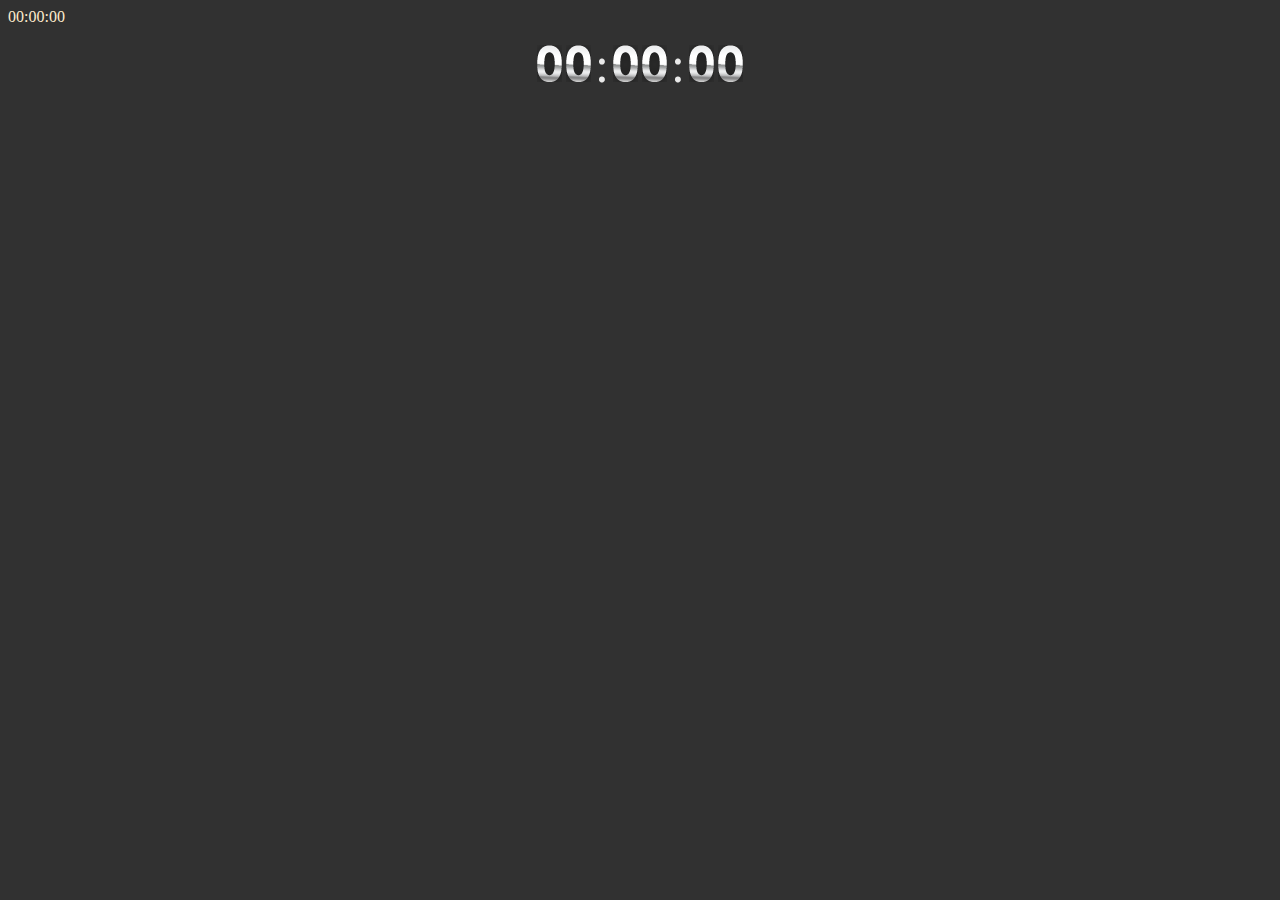
==== clock/index.html @ 6c5d95ae "bug fixed" ====
<!DOCTYPE html>
<html lang="en">

<head>
    <meta charset="UTF-8">
    <meta name="viewport" content="width=device-width, initial-scale=1.0">
    <meta http-equiv="X-UA-Compatible" content="ie=edge">
    <link rel='stylesheet' type='text/css' href='./style.css'>
    <script type='text/javascript' src='./index.js'></script>
    <title>Clock</title>
</head>

<body>
    <div class='clock1' style=color:blanchedalmond>
        00:00:00
    </div>
    <div class='clock'>
        <img src='./img/0.png' alt=''>
        <img src='./img/0.png' alt=''>
        <span>:</span>
        <img src='./img/0.png' alt=''>
        <img src='./img/0.png' alt=''>
        <span>:</span>

        <img src='./img/0.png' alt=''>
        <img src='./img/0.png' alt=''>

    </div>
</body>

</html>
---- clock/style.css ----
body{
    background-color: #313131;
}
.clock{
    margin: 10px auto;
    text-align:center;
}
.clock span{
    color:#e9e9e9;
    font-size: 50px;
    font-style:bold;
}
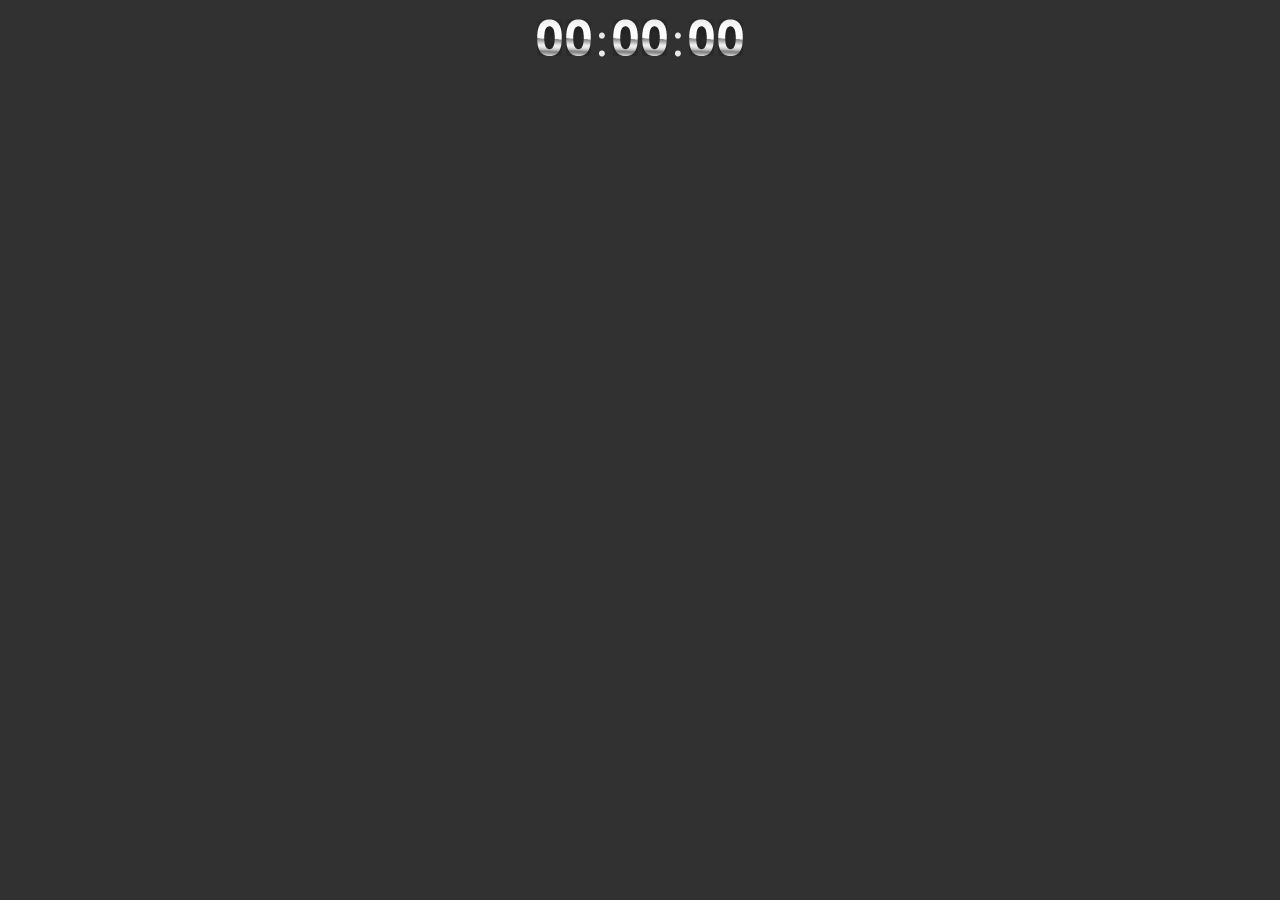
==== commit 47aa516c: "added project clock" ====
--- a/clock/index.html
+++ b/clock/index.html
@@ -11,9 +11,7 @@
 </head>
 
 <body>
-    <div class='clock1' style=color:blanchedalmond>
-        00:00:00
-    </div>
+
     <div class='clock'>
         <img src='./img/0.png' alt=''>
         <img src='./img/0.png' alt=''>
